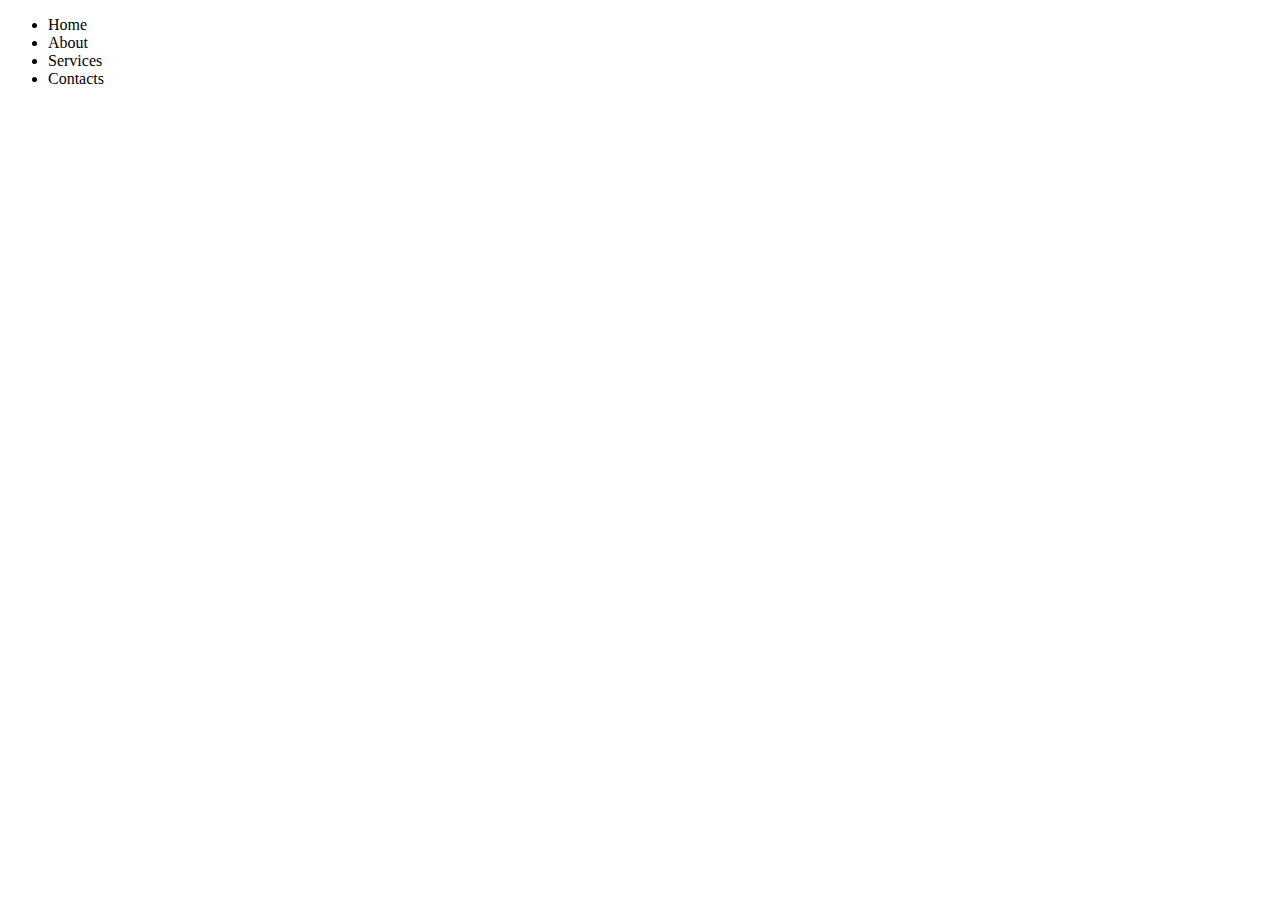
==== homepage/index.html @ 1a760359 "Tue, May 21, 2024, 8:14 PM +02:00" ====
<!DOCTYPE html>

<html lang="en">
    <head>
        <link href="https://cdn.jsdelivr.net/npm/bootstrap@5.2.3/dist/css/bootstrap.min.css" rel="stylesheet" integrity="sha384-rbsA2VBKQhggwzxH7pPCaAqO46MgnOM80zW1RWuH61DGLwZJEdK2Kadq2F9CUG65" crossorigin="anonymous">
        <script src="https://cdn.jsdelivr.net/npm/bootstrap@5.2.3/dist/js/bootstrap.bundle.min.js" integrity="sha384-kenU1KFdBIe4zVF0s0G1M5b4hcpxyD9F7jL+jjXkk+Q2h455rYXK/7HAuoJl+0I4" crossorigin="anonymous"></script>
        <link href="styles.css" rel="stylesheet">
        <title>My Webpage</title>
    </head>
    <body>
        <header>
            <nav>
                <ul>
                    <li>Home</li>
                    <li>About</li>
                    <li>Services</li>
                    <li>Contacts</li>
                </ul>
            </nav>
        </header>
    </body>
</html>
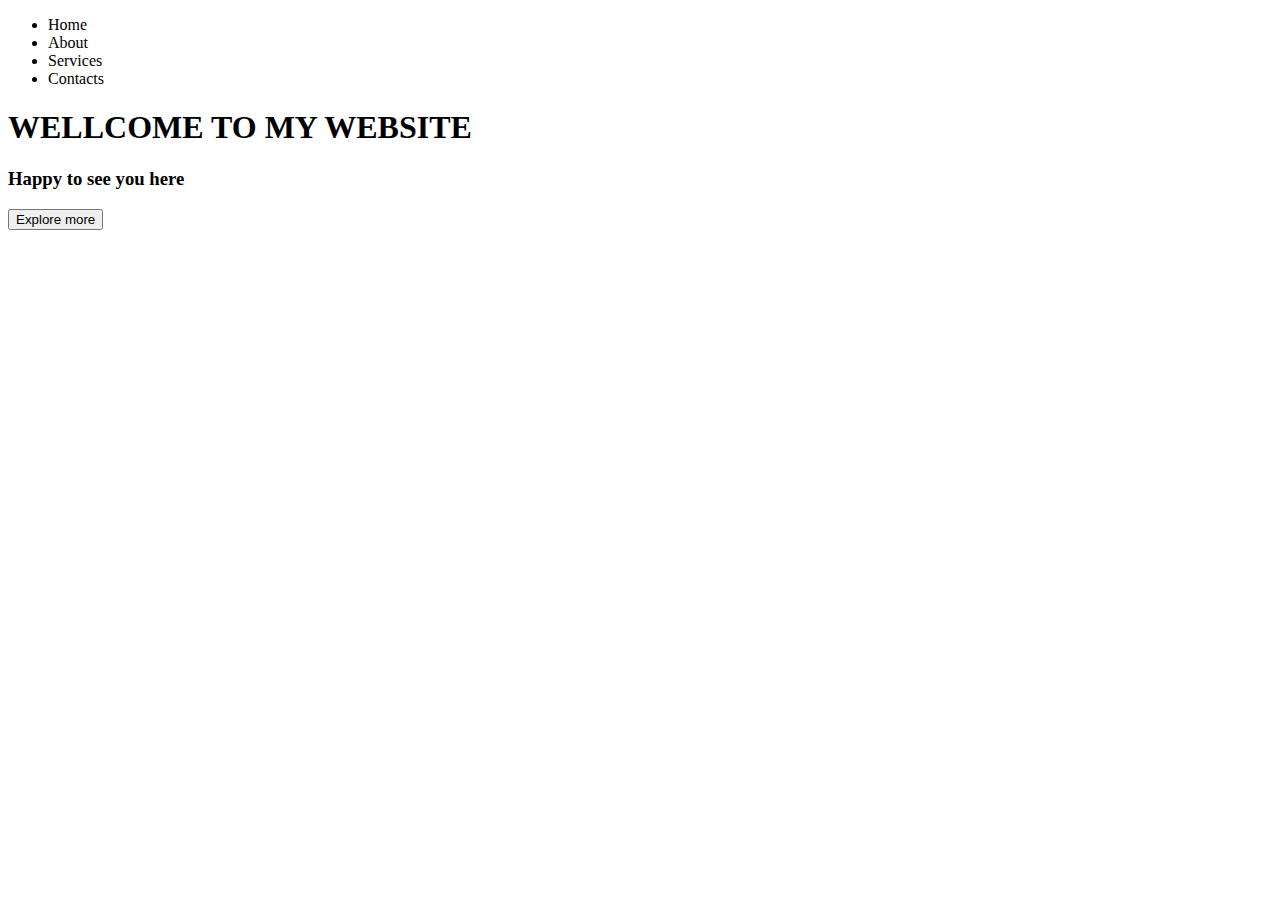
==== commit 5f0bc5fc: "Tue, May 21, 2024, 8:18 PM +02:00" ====
--- a/homepage/index.html
+++ b/homepage/index.html
@@ -9,7 +9,7 @@
     </head>
     <body>
         <header>
-            <nav>
+            <nav class="navbar">
                 <ul>
                     <li>Home</li>
                     <li>About</li>
@@ -18,5 +18,13 @@
                 </ul>
             </nav>
         </header>
+        <main>
+            <h1>WELLCOME TO MY WEBSITE</h3>
+                <h3>Happy to see you here</h3>
+                <button>Explore more</button>
+        </main>
+        <footer>
+            
+        </footer>
     </body>
 </html>
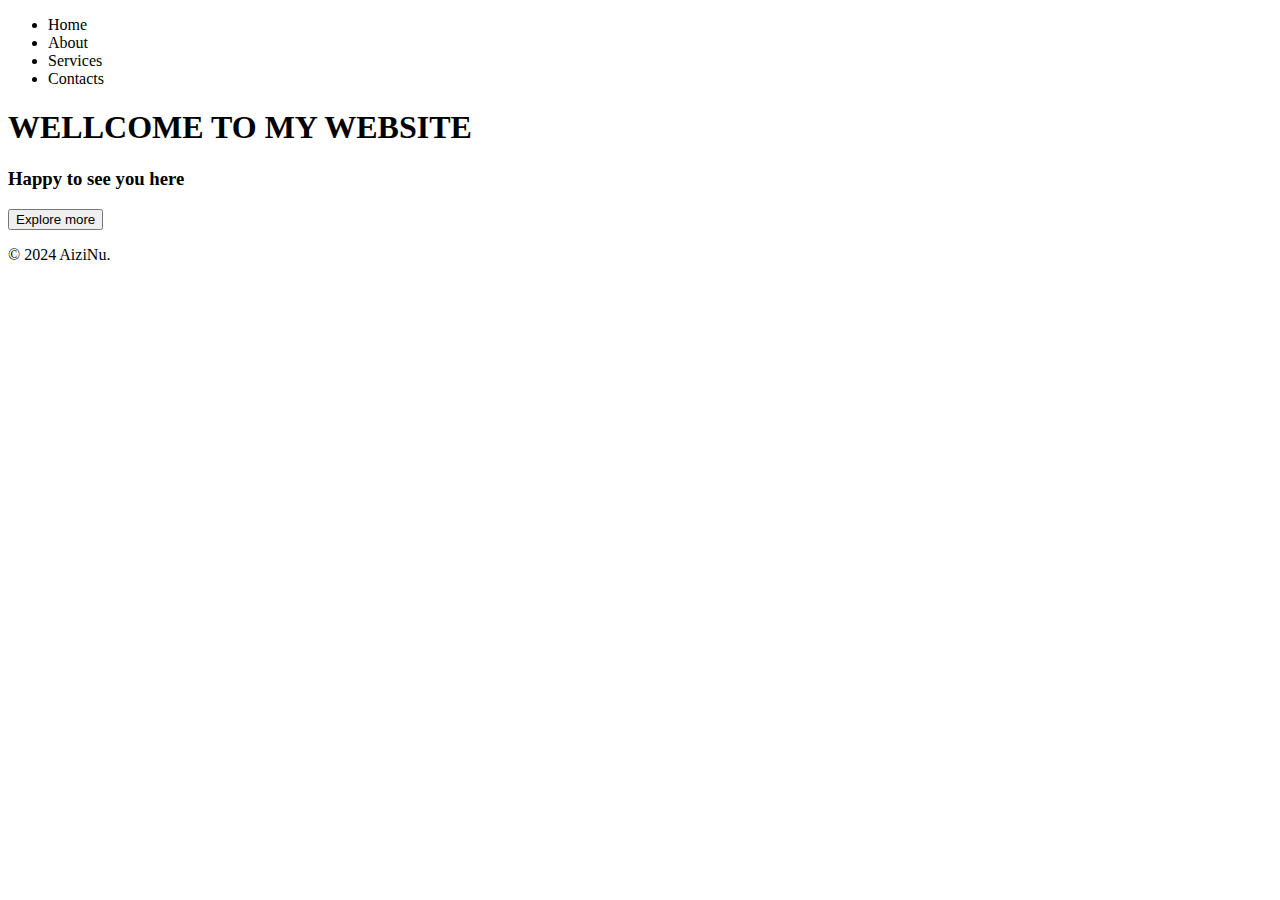
==== commit d1339464: "Tue, May 21, 2024, 8:21 PM +02:00" ====
--- a/homepage/index.html
+++ b/homepage/index.html
@@ -24,7 +24,7 @@
                 <button>Explore more</button>
         </main>
         <footer>
-            
+            <p>&copy; 2024 AiziNu.</p>
         </footer>
     </body>
 </html>
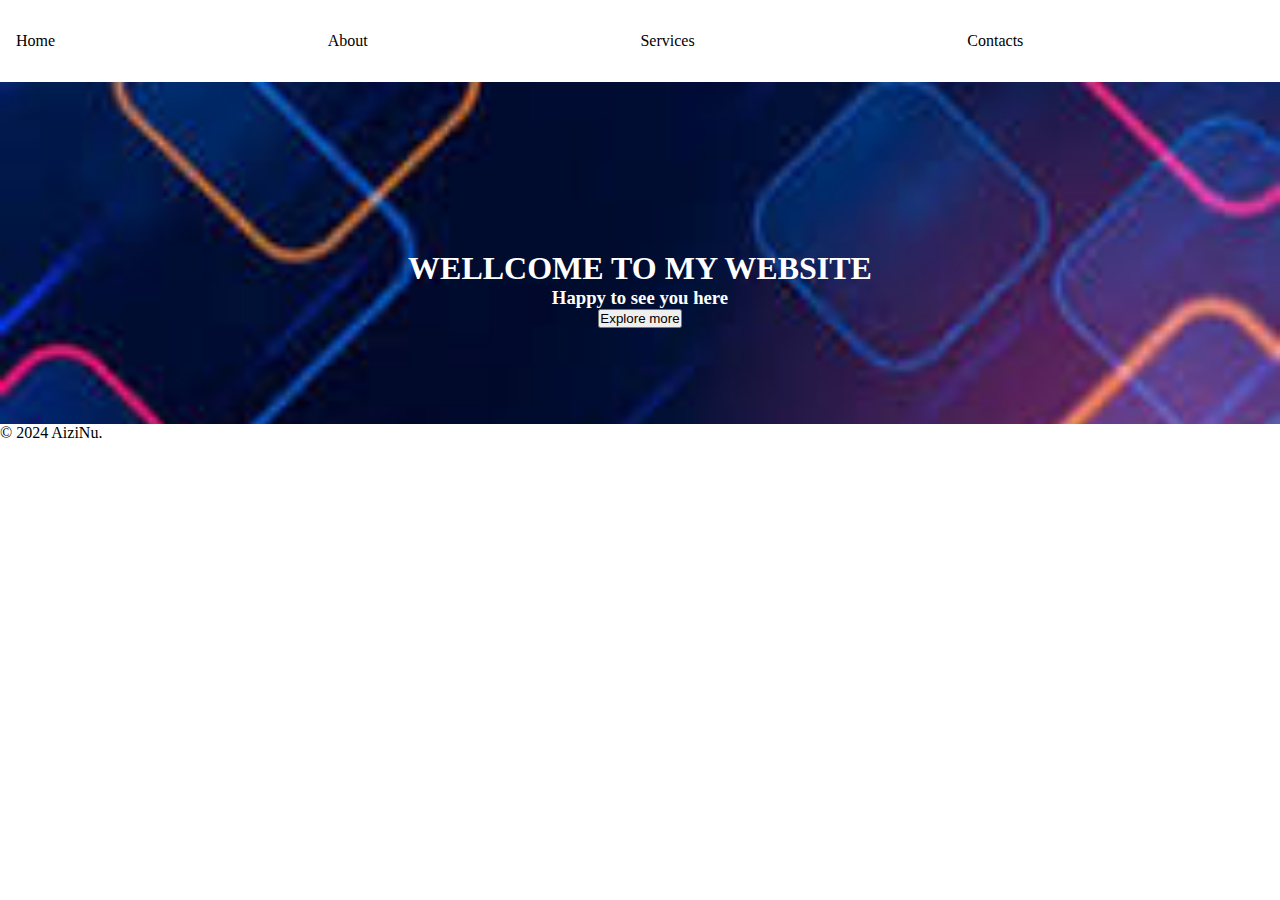
==== commit 61dcca5f: "Tue, May 21, 2024, 8:59 PM +02:00" ====
--- a/homepage/index.html
+++ b/homepage/index.html
@@ -18,7 +18,7 @@
                 </ul>
             </nav>
         </header>
-        <main>
+        <main class="main_page">
             <h1>WELLCOME TO MY WEBSITE</h3>
                 <h3>Happy to see you here</h3>
                 <button>Explore more</button>
--- a/homepage/styles.css
+++ b/homepage/styles.css
@@ -0,0 +1,40 @@
+*{
+    margin:0;
+    padding: 0;
+    box-sizing: border-box;
+}
+
+.navbar ul {
+    list-style-type: none;
+    display: flex;
+    justify-content: space-between;
+    width: 100%;
+    padding: 0;
+    padding-top: 1.5rem;
+    padding-bottom: 1.5rem;
+    border: none;
+    background-color: darkbrown;
+    margin-right: auto;
+    margin-left: auto;
+}
+
+.navbar li{
+   flex-grow: 1;
+   align-items: center;
+   justify-content: space-between;
+   padding: 0.5rem 1rem;
+}
+main{
+    padding-top: 10.5rem;
+    padding-bottom: 6rem;
+    text-align: center;
+    color: #fff;
+    background-image: url(https://encrypted-tbn0.gstatic.com/images?q=tbn:ANd9GcT5wh9YMP1V4Da4oALxEMZCh1ibJKGf_7y5OQ&s);
+    background-repeat: no-repeat;
+    background-attachment: scroll;
+    background-position: center center;
+    background-size: cover;
+    overflow: auto;
+    background-image: url("[data-uri]");
+    height: 90hv;
+}
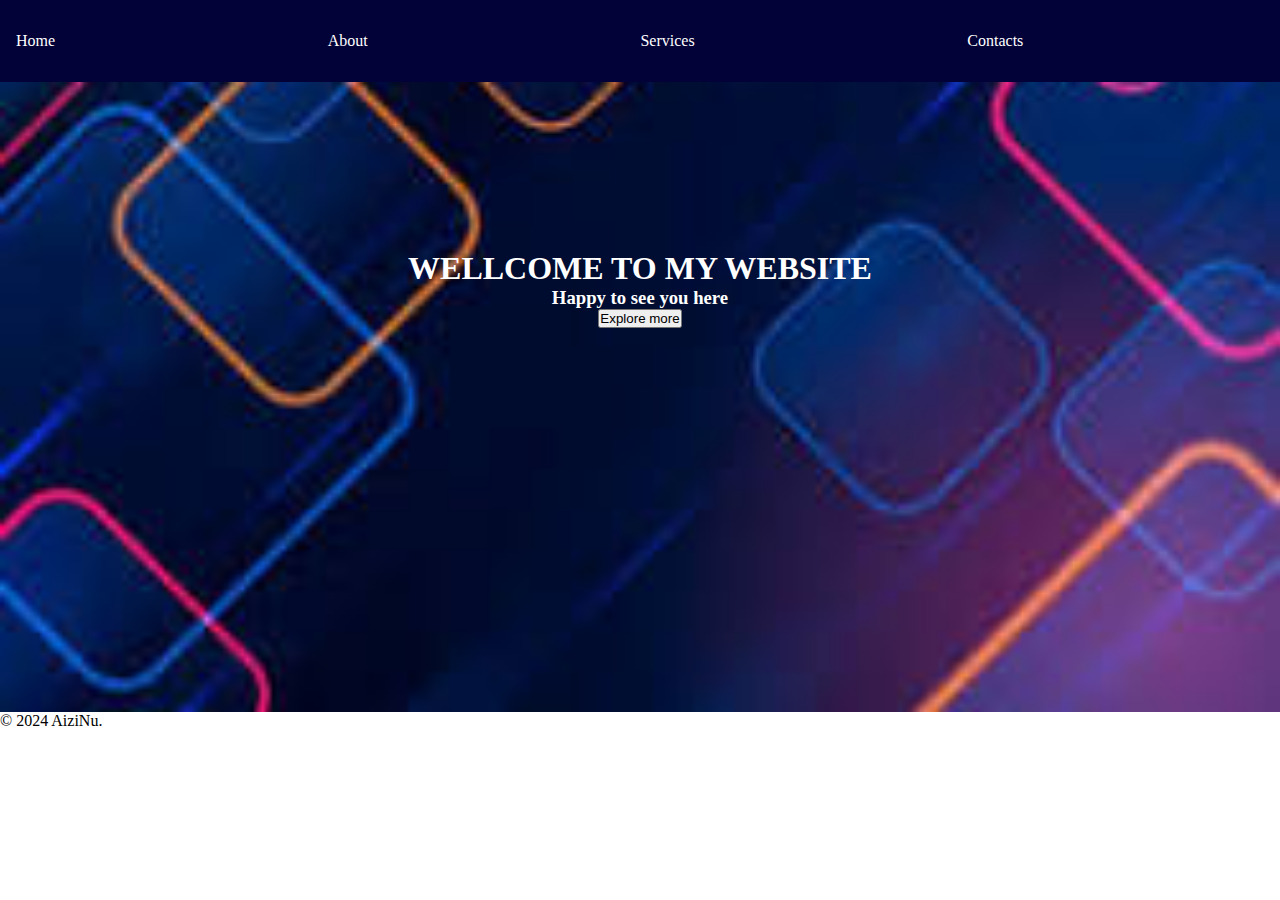
==== commit 9b6f5235: "Tue, May 21, 2024, 9:04 PM +02:00" ====
--- a/homepage/index.html
+++ b/homepage/index.html
@@ -21,7 +21,7 @@
         <main class="main_page">
             <h1>WELLCOME TO MY WEBSITE</h3>
                 <h3>Happy to see you here</h3>
-                <button>Explore more</button>
+                <button type="button" class="btn btn-outline-primary">Explore more</button>
         </main>
         <footer>
             <p>&copy; 2024 AiziNu.</p>
--- a/homepage/styles.css
+++ b/homepage/styles.css
@@ -2,6 +2,9 @@
     margin:0;
     padding: 0;
     box-sizing: border-box;
+}
+header{
+    background-color: rgb(2, 2, 56);;
 }
 
 .navbar ul {
@@ -13,9 +16,9 @@
     padding-top: 1.5rem;
     padding-bottom: 1.5rem;
     border: none;
-    background-color: darkbrown;
     margin-right: auto;
     margin-left: auto;
+    color: white;
 }
 
 .navbar li{
@@ -36,5 +39,5 @@
     background-size: cover;
     overflow: auto;
     background-image: url("[data-uri]");
-    height: 90hv;
+    height: 70vh;
 }
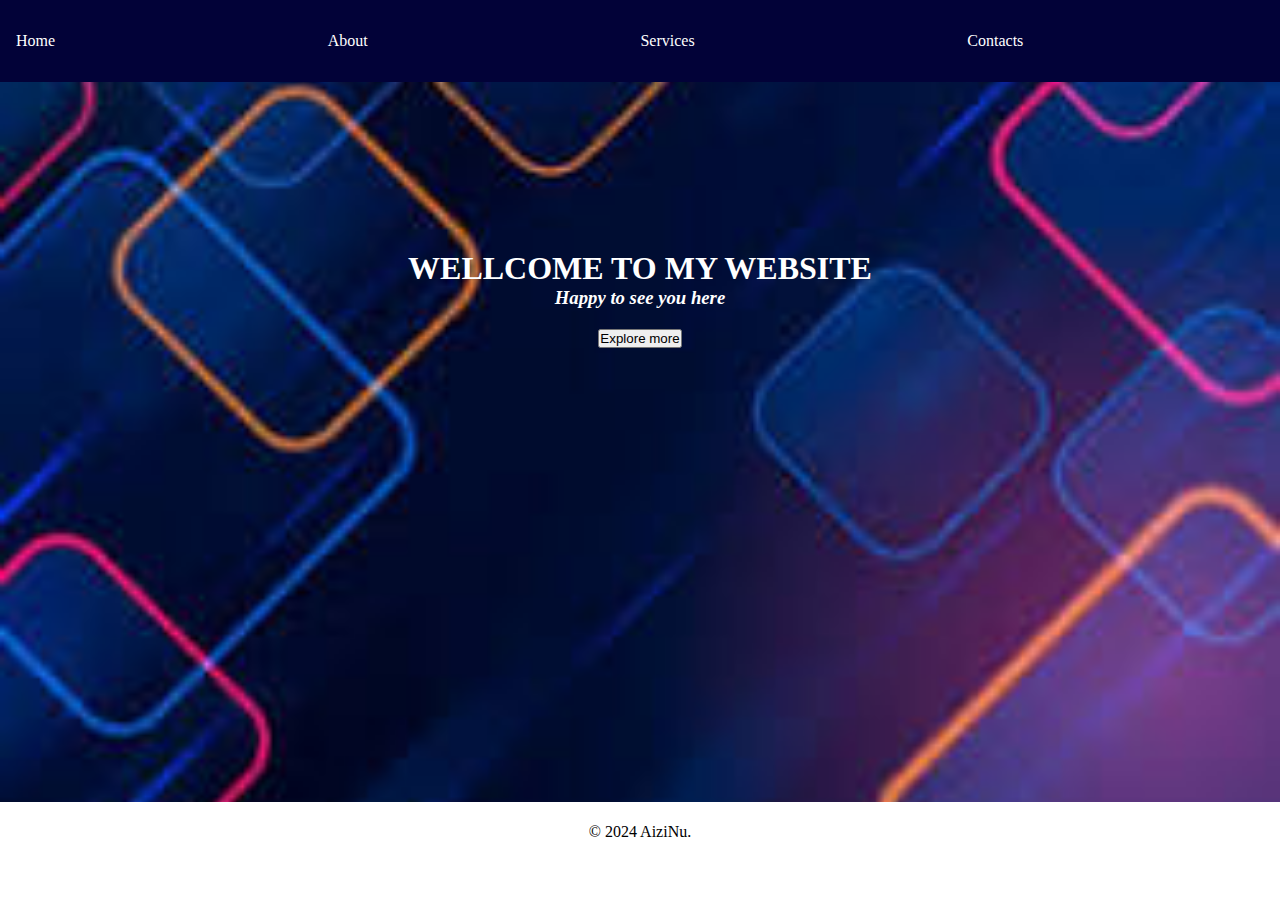
==== commit d0a66f0b: "Tue, May 21, 2024, 9:17 PM +02:00" ====
--- a/homepage/index.html
+++ b/homepage/index.html
@@ -21,10 +21,11 @@
         <main class="main_page">
             <h1>WELLCOME TO MY WEBSITE</h3>
                 <h3>Happy to see you here</h3>
-                <button type="button" class="btn btn-outline-primary">Explore more</button>
+                <button type="button" id="main_btn" class="btn btn-outline-primary">Explore more</button>
         </main>
         <footer>
             <p>&copy; 2024 AiziNu.</p>
         </footer>
+        <script scr="script.js"></script>
     </body>
 </html>
--- a/homepage/styles.css
+++ b/homepage/styles.css
@@ -39,5 +39,15 @@
     background-size: cover;
     overflow: auto;
     background-image: url("[data-uri]");
-    height: 70vh;
+    height: 80vh;
 }
+.main_page h3{
+    font-style: italic;
+    margin-bottom: 20px;
+}
+footer{
+    display: flex; /* Use Flexbox to center the content */
+    justify-content: center; /* Center horizontally */
+    align-items: center; /* Center vertically */
+    height: 60px; /* Or any height you prefer */
+}
